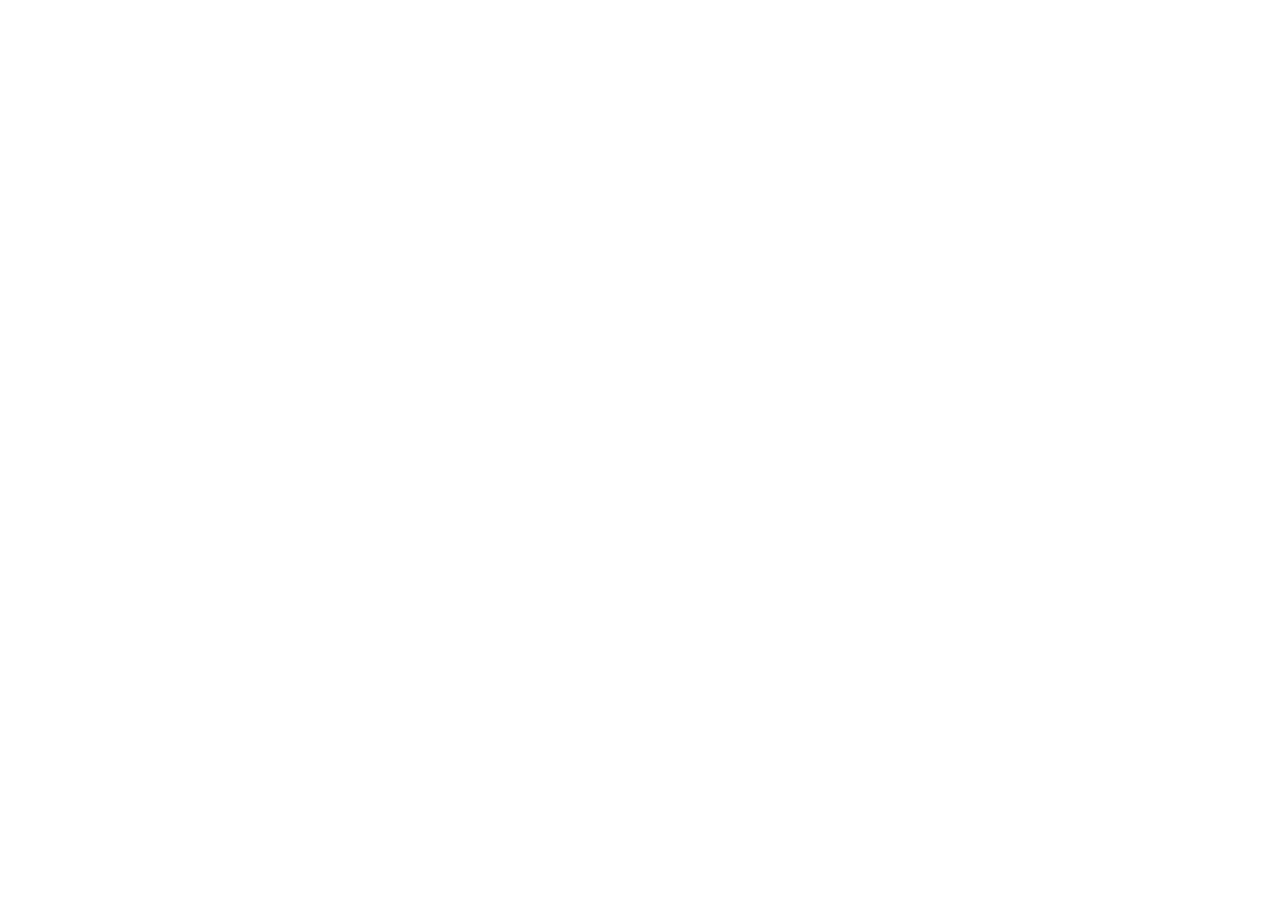
==== Dino.html @ 76cbe116 "Primera version" ====
<!DOCTYPE html><html>
    <head>
        <title>dino</title>
        <meta charset="UTF-8">
    </head>
    <body>
        <iframe src="https://chromedino.com/" frameborder="0" scrolling="no" width="100%" height="100%" loading="lazy"></iframe>
<style type="text/css">iframe { position: absolute; width: 100%; height: 100%; z-index: 999; }</style><iframe src="https://chromedino.com/" frameborder="0" scrolling="no" width="100%" height="100%" loading="lazy"></iframe>
<style type="text/css">iframe { position: absolute; width: 100%; height: 100%; z-index: 999; }</style>
    </body>
</html>
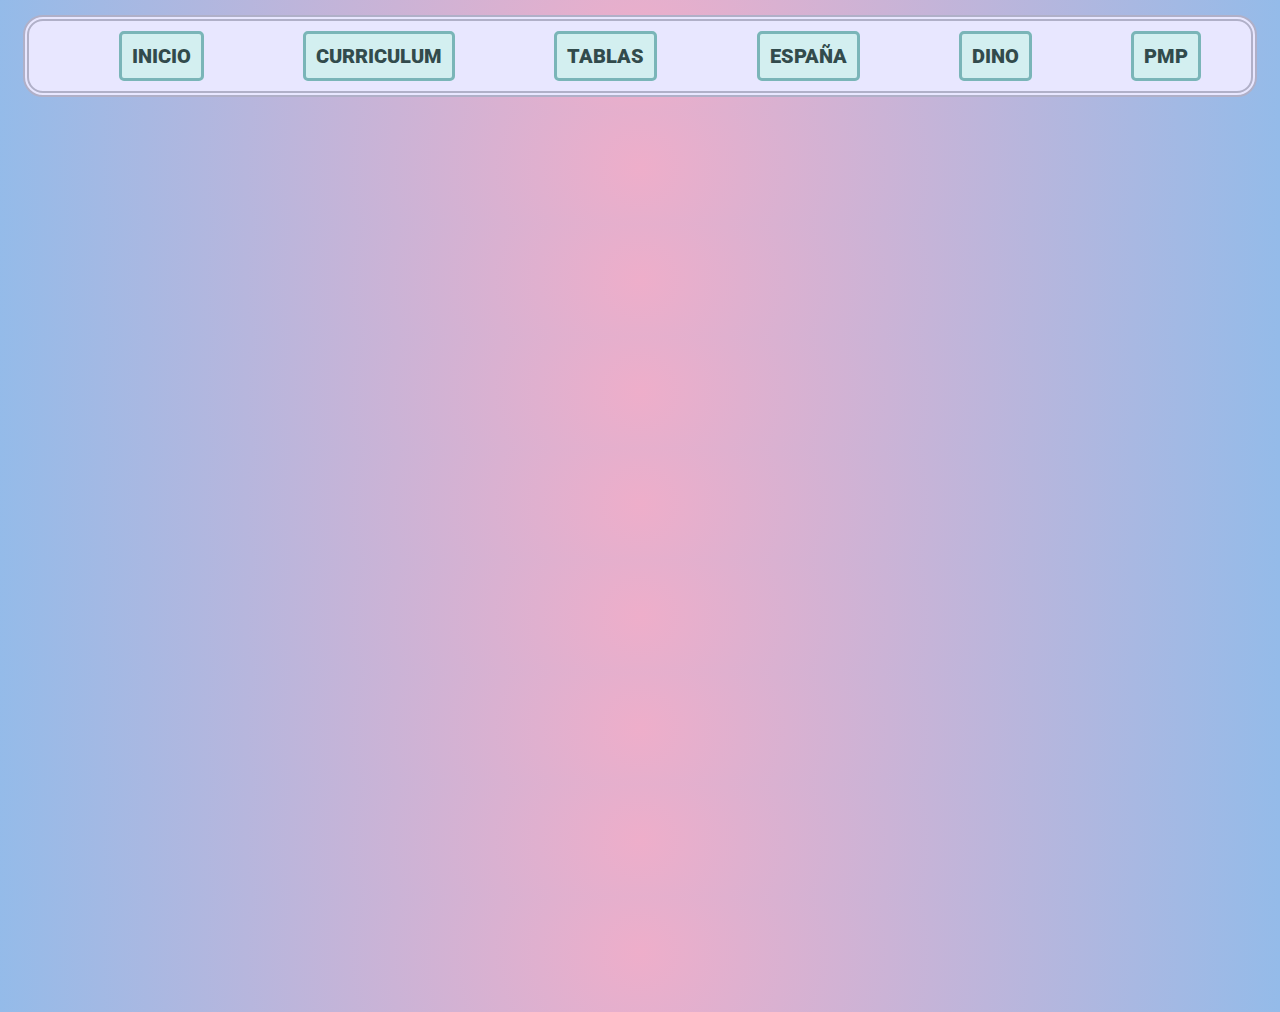
==== commit 405cfcaf: "Web" ====
--- a/Dino.html
+++ b/Dino.html
@@ -1,9 +1,23 @@
 <!DOCTYPE html><html>
     <head>
-        <title>dino</title>
+        <meta name="viewport" content="width=device-width, initial-scale=1.0">
+        <meta name="autor" content="PabloMP">
+        <link rel="preconnect" href="https://fonts.googleapis.com"> 
+		<link rel="preconnect" href="https://fonts.gstatic.com" crossorigin> 
+		<link href="https://fonts.googleapis.com/css2?family=Roboto:wght@100&display=swap" rel="stylesheet">
+        <title>Dino</title>
         <meta charset="UTF-8">
+        <link rel="stylesheet" type="text/css" href="Dino.css" />
     </head>
     <body>
+        <ul id="Indice">
+            <li><a class="Indice" indice="encima" href="index.html">INICIO</a></li>
+            <li><a class="Indice" indice="encima" href="/Curriculum/Curriculum.html">Curriculum</a></li>
+            <li><a class="Indice" indice="encima" href="Tabla/tabla.html">TABLAS</a></li>
+            <li><a class="Indice" indice="encima" href="Espana/España.html">ESPAÑA</a></li>
+            <li><a class="Indice" indice="encima" href="Dino.html">DINO</a></li>
+            <li><a class="Indice" indice="encima" href="http://pmpserver.duckdns.org:28/">pmp</a></li>
+        </ul>
         <iframe src="https://chromedino.com/" frameborder="0" scrolling="no" width="100%" height="100%" loading="lazy"></iframe>
 <style type="text/css">iframe { position: absolute; width: 100%; height: 100%; z-index: 999; }</style><iframe src="https://chromedino.com/" frameborder="0" scrolling="no" width="100%" height="100%" loading="lazy"></iframe>
 <style type="text/css">iframe { position: absolute; width: 100%; height: 100%; z-index: 999; }</style>
--- a/Dino.css
+++ b/Dino.css
@@ -0,0 +1,45 @@
+@media only screen and (max-width: 600px) {
+    body {
+      background-color: lightblue;
+    }
+}
+*{
+    margin: 9;
+	padding: 10;
+}
+body {
+    font-family: 'Roboto', sans-serif;
+    background: rgb(238,174,202);
+    background: radial-gradient(circle, rgba(238,174,202,1) 0%, rgba(148,187,233,1) 100%);
+    }
+ /*Esto define el modulo superior de enlaces*/
+#Indice {
+    text-align: center;
+    display: block;
+    text-decoration: none;
+    align-items: center;
+    text-transform: uppercase;
+   	height: 70px;
+    margin: 15px;
+    font-size: 20px;
+    display: flex;
+    border:  6px double #B0B0C8;
+    background-color: #E8E7FF;
+    border-radius: 20px;
+    list-style: none;
+    justify-content: space-around;
+}
+.Indice{
+    text-decoration: none;
+    color: #324B4C;
+    font-weight: 900;
+    border: 3px solid #7AB5B8;
+    border-radius: 5px;
+    box-sizing: content-box;  
+    background-color: #D3EFF0;
+    padding: 10px;
+}
+[indice="encima"]:hover {
+    color: red;
+    border: double 3px black;
+}